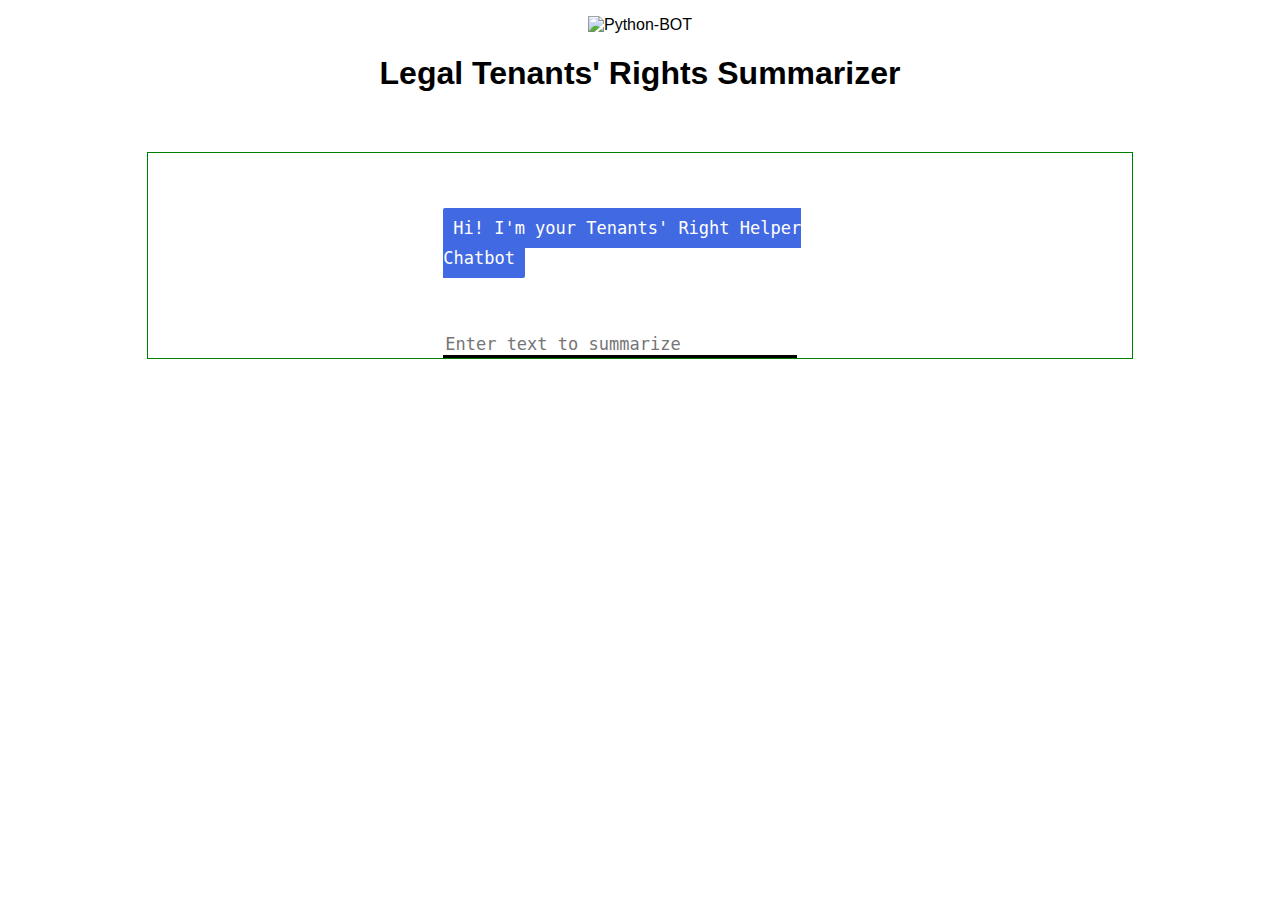
==== chatbot/chatbot/templates/index.html @ ea8ad4ae "adding chatbot" ====
<!DOCTYPE html>
<html>
  <head>
    <title>LeTeRS-Bot</title>
    <meta name="viewport" content="width=device-width, initial-scale=1" />
    <script src="https://ajax.googleapis.com/ajax/libs/jquery/3.2.1/jquery.min.js"></script>
    <style>
      * {
        box-sizing: border-box;
      }s
      /* Set height of body and the document to 100% */
      body,
      html {
        height: 100%;
        margin: 0;
        font-family: Arial;
      }
      #chatbox {
        margin-left: auto;
        margin-right: auto;
        width: 40%;
        margin-top: 60px;
      }
      #userInput {
        margin-left: auto;
        margin-right: auto;
        width: 40%;
        margin-top: 60px;
      }
      #textInput {
        width: 90%;
        border: none;
        border-bottom: 3px solid black;
        font-family: monospace;
        font-size: 17px;
      }
      .userText {
        color: white;
        font-family: monospace;
        font-size: 17px;
        text-align: right;
        line-height: 30px;
      }
      .userText span {
        background-color: #808080;
        padding: 10px;
        border-radius: 2px;
      }
      .botText {
        color: white;
        font-family: monospace;
        font-size: 17px;
        text-align: left;
        line-height: 30px;
      }
      .botText span {
        background-color: #4169e1;
        padding: 10px;
        border-radius: 2px;
      }
      #tidbit {
        position: absolute;
        bottom: 0;
        right: 0;
        width: 300px;
      }
      .boxed {
        margin-left: auto;
        margin-right: auto;
        width: 78%;
        margin-top: 60px;
        border: 1px solid green;
      }
    </style>
  </head>
  <body>
    <div>
     <p align="center">
        <img
          src="static\\chatbot2.png"
          alt="Python-BOT"
          height="310"
          width="1370"
        />
      </p>
      <h1 align="center">
        <b>Legal Tenants' Rights Summarizer</b>
      </h1>
      <div class="boxed">
        <div>
          <div id="chatbox">
            <p class="botText">
              <span>Hi! I'm your Tenants' Right Helper Chatbot</span>
            </p>
          </div>
          <div id="userInput">
            <input
              id="textInput"
              type="text"
              name="msg"
              placeholder="Enter text to summarize"
            />
          </div> 
        </div>
        <script>
  function handleUserInput() {
    var rawText = $("#textInput").val();
    var userHtml = '<p class="userText"><span>' + rawText + "</span></p>";
    $("#textInput").val("");
    $("#chatbox").append(userHtml);
    document.getElementById("userInput").scrollIntoView({ block: "start", behavior: "smooth" });

    // Send every input to the summarization endpoint
    $.ajax({
      type: "POST",
      url: "/summarize",
      data: { text: rawText },
      success: function(data) {
        var summaryHtml = '<p class="botText"><span>' + data.summary + "</span></p>";
        $("#chatbox").append(summaryHtml);
        document.getElementById("userInput").scrollIntoView({ block: "start", behavior: "smooth" });
      },
      error: function(error) {
        console.error('Error:', error);
      }
    });
  }

  $("#textInput").keypress(function (e) {
    if (e.which == 13) {
      handleUserInput();
    }
  });
</script>
      </div>
    </div>
  </body>
</html>
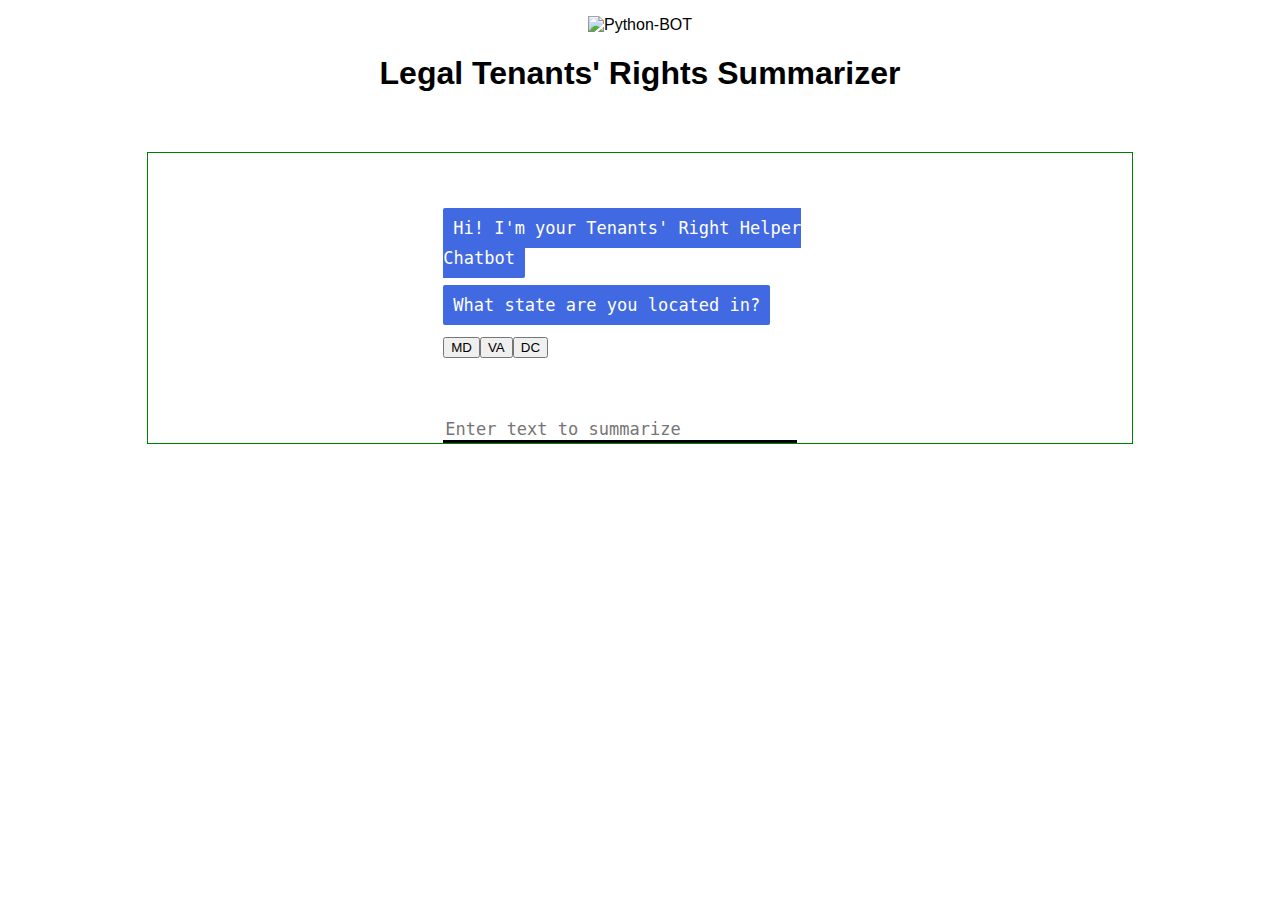
==== commit a903bae2: "chatbot with multiple choice" ====
--- a/chatbot/chatbot/templates/index.html
+++ b/chatbot/chatbot/templates/index.html
@@ -58,6 +58,7 @@
         padding: 10px;
         border-radius: 2px;
       }
+  
       #tidbit {
         position: absolute;
         bottom: 0;
@@ -71,6 +72,7 @@
         margin-top: 60px;
         border: 1px solid green;
       }
+      
     </style>
   </head>
   <body>
@@ -100,27 +102,79 @@
               name="msg"
               placeholder="Enter text to summarize"
             />
-          </div> 
+          <div id="loading" style="display: none;">
+            <p>Loading...</p>
+          </div>
         </div>
-        <script>
+        
+<script>
+  var converstationPoint = 'askLocation';
+  var input1, input2;
+
+  $(document).ready(function() {
+    showFirstQuestion();
+  });
+
+  function showFirstQuestion() {
+    var firstQuestionHtml = '<p class="botText"><span>What state are you located in?</span></p>' +
+                            '<button onclick="handleChoice(\'MD\')">MD</button>' +
+                            '<button onclick="handleChoice(\'VA\')">VA</button>' +
+                            '<button onclick="handleChoice(\'DC\')">DC</button>';
+    $("#chatbox").append(firstQuestionHtml);
+}
+
+  function handleChoice(choice) {
+    input1 = choice;
+    var userHtml = '<p class="userText"><span>' + choice + "</span></p>";
+    $("#chatbox").append(userHtml);
+    conversationPoint = "askIssue";
+
+    var botMessage = "What issue can I assist you with?";
+    var botHtml = '<p class="botText"><span>' + botMessage + "</span></p>";
+    $("#chatbox").append(botHtml);
+}
+
   function handleUserInput() {
     var rawText = $("#textInput").val();
     var userHtml = '<p class="userText"><span>' + rawText + "</span></p>";
     $("#textInput").val("");
     $("#chatbox").append(userHtml);
-    document.getElementById("userInput").scrollIntoView({ block: "start", behavior: "smooth" });
 
-    // Send every input to the summarization endpoint
+    if (conversationPoint === "askIssue") {
+        input2 = rawText;
+        summarizeText(input2);
+    } else if (conversationPoint === 'restartPrompt') {
+      if (rawText === 'yes') {
+        // Reset the conversation
+        conversationPoint = 'askLocation';
+        showFirstQuestion();
+      } else if (rawText === 'no') {
+        // End the conversation
+        var goodbyeMessage = '<p class="botText"><span>Go forth and stick it to your landlord now! Good Luck!</span></p>';
+        $("#chatbox").append(goodbyeMessage);
+        conversationPoint = 'ended';
+    }
+  }
+}
+
+  function summarizeText(text) {
+    $("#loading").show();
     $.ajax({
       type: "POST",
       url: "/summarize",
-      data: { text: rawText },
+      data: { text: text },
       success: function(data) {
-        var summaryHtml = '<p class="botText"><span>' + data.summary + "</span></p>";
+        var summaryHtml = '<p class="botText"><span>' + data.summary + '</span></p>';
         $("#chatbox").append(summaryHtml);
-        document.getElementById("userInput").scrollIntoView({ block: "start", behavior: "smooth" });
+        $("#loading").hide();
+      var restartQuestionHtml = '<p class="botText"><span>Do you want to begin again? (yes/no)</span></p>';
+      $("#chatbox").append(restartQuestionHtml);
+
+    conversationPoint = 'restartPrompt';
+        // Here, ask if the user wants to start over or conclude
       },
       error: function(error) {
+        $("#loading").hide();
         console.error('Error:', error);
       }
     });
@@ -131,6 +185,7 @@
       handleUserInput();
     }
   });
+
 </script>
       </div>
     </div>
